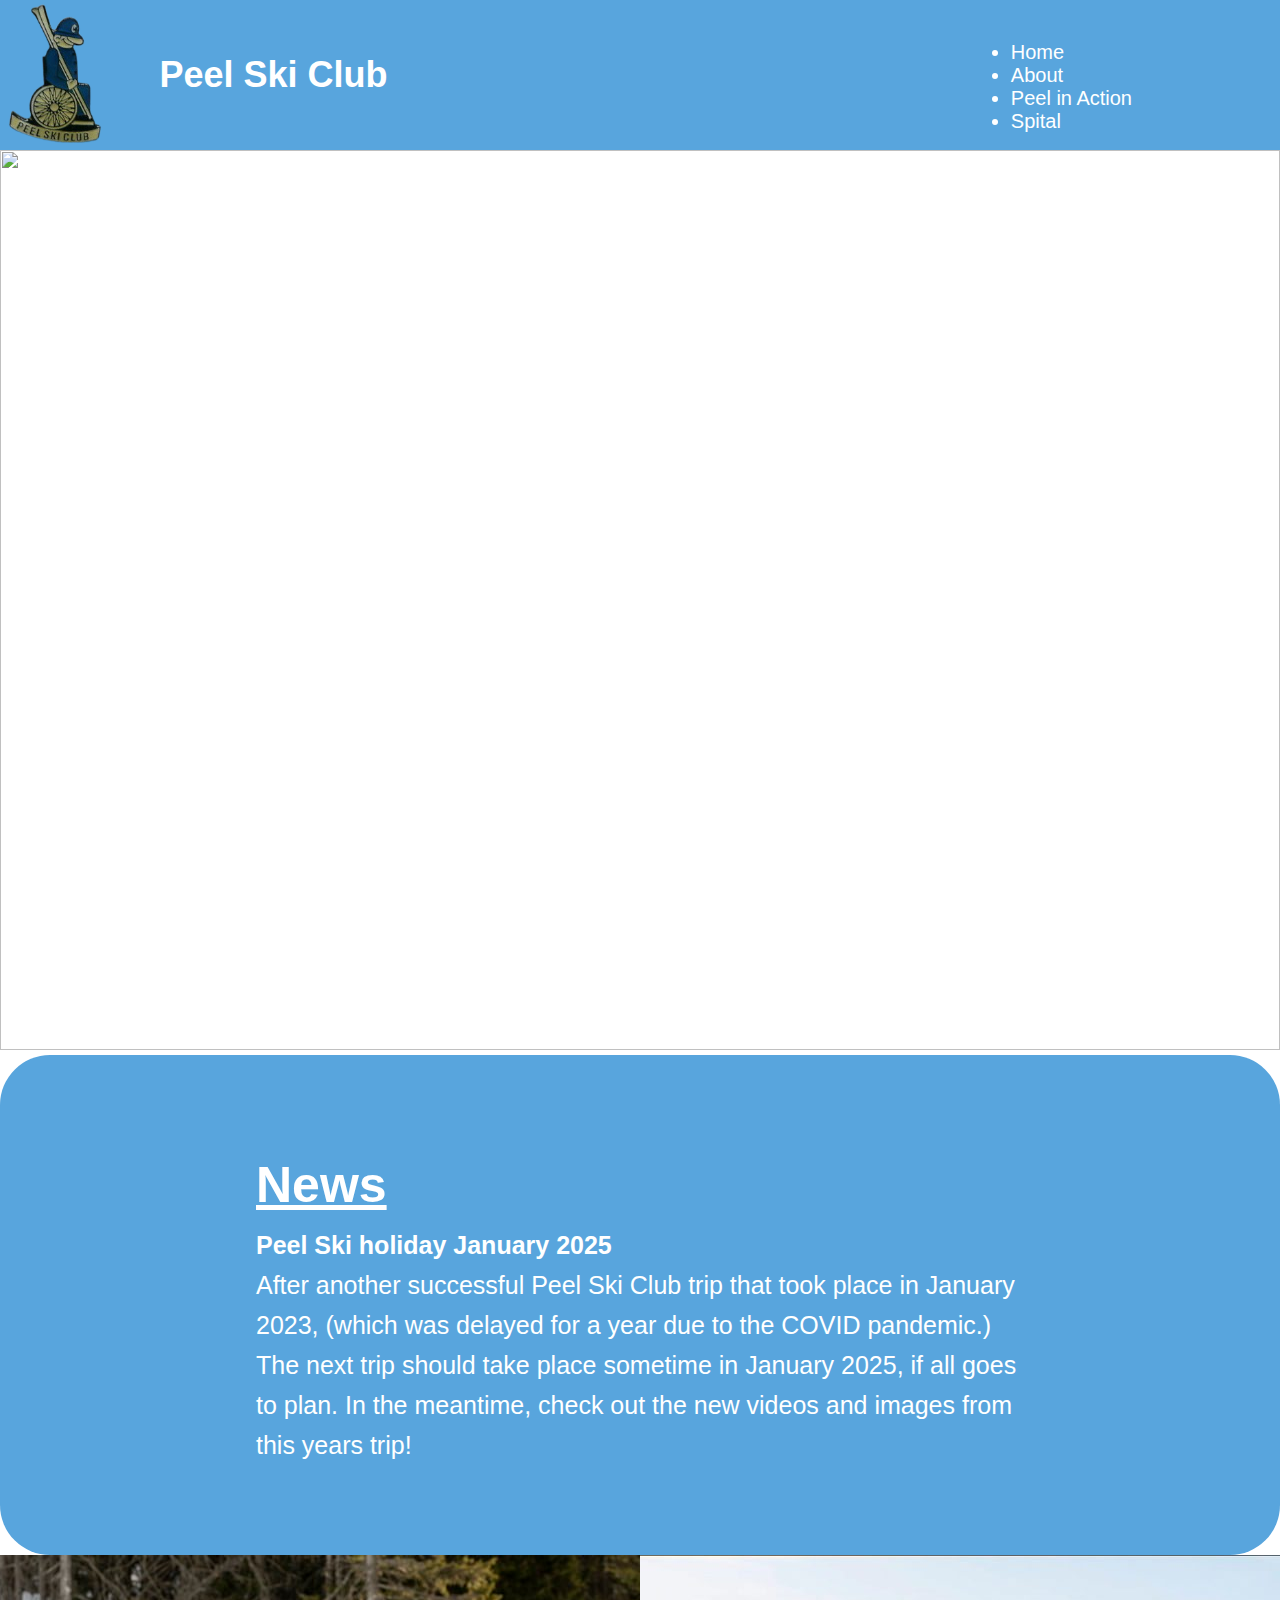
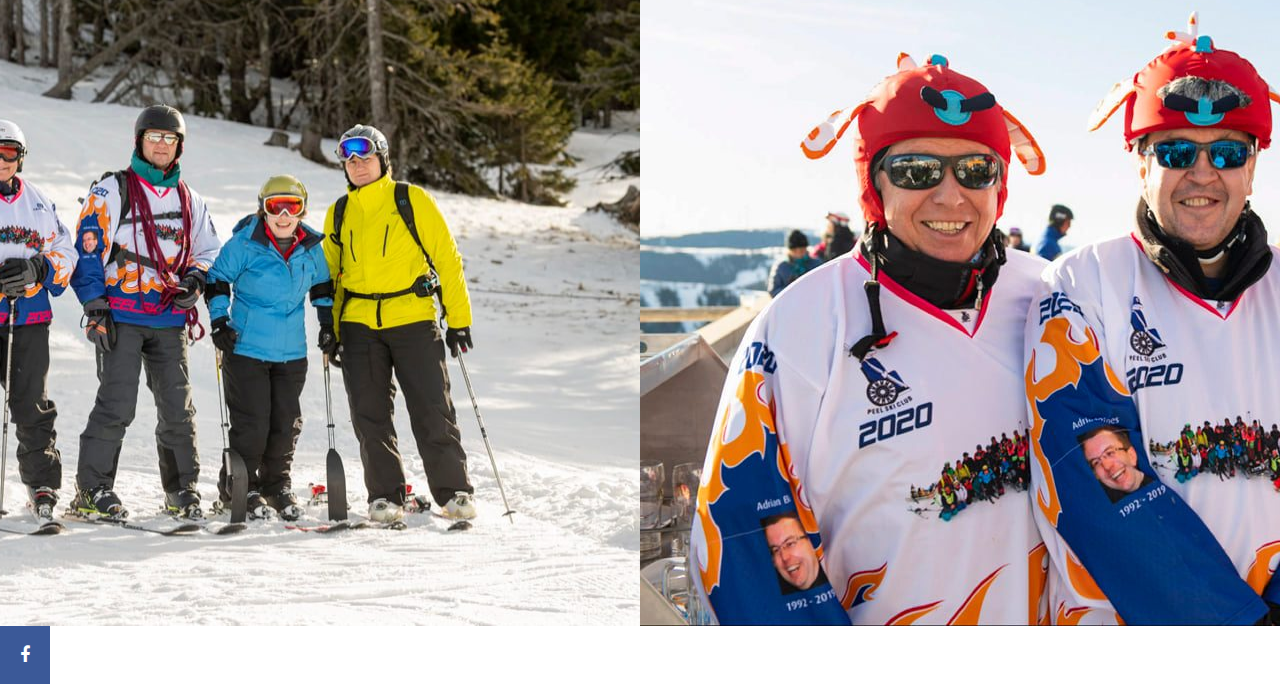
==== index.html @ bb1c9a74 "news" ====
<!DOCTYPE html>
<html lang="en">
  <head>
    


    <meta charset="UTF-8" />
    <meta name="viewport" content="width=device-width, initial-scale=1.0">
    <link href="layout.css" rel="stylesheet" />
    <link
    href="https://cdn.jsdelivr.net/npm/bootstrap@5.1.3/dist/css/bootstrap.min.css"
    rel="stylesheet"
    integrity="sha384-1BmE4kWBq78iYhFldvKuhfTAU6auU8tT94WrHftjDbrCEXSU1oBoqyl2QvZ6jIW3"
    crossorigin="anonymous">

    <link rel="stylesheet" href="https://cdnjs.cloudflare.com/ajax/libs/font-awesome/4.7.0/css/font-awesome.min.css">
    <script src="https://cdn.jsdelivr.net/npm/bootstrap@5.1.3/dist/js/bootstrap.bundle.min.js" integrity="sha384-ka7Sk0Gln4gmtz2MlQnikT1wXgYsOg+OMhuP+IlRH9sENBO0LRn5q+8nbTov4+1p" crossorigin="anonymous"></script>

    <script type="text/javascript" src="pokemon.js"></script>
    <title>Home</title>
  </head>

  


<body>

  <div class="main-menu">

<div class="top">
<img class="topimg" src="./images/logo.png">
<h1>Peel Ski Club</h1>
</div>
<div class="nav-links">
  <nav class="navbar navbar-expand-lg navbar-dark">
    <div class="container-fluid">
      <button class="navbar-toggler" type="button" data-bs-toggle="collapse" data-bs-target="#navbarNav" aria-controls="navbarNav" aria-expanded="false" aria-label="Toggle navigation">
        <span class="navbar-toggler-icon"></span>
      </button>
      <div class="collapse navbar-collapse" id="navbarNav">
        <ul class="navbar-nav">
         
          <li class="nav-item">
            <a class="nav-link" href="index.html">Home</a>
          </li>
          <li class="nav-item">
            <a class="nav-link" href="about.html">About</a>
          </li>
          <li class="nav-item">
            <a class="nav-link" href="action.html">Peel in Action</a>
          </li>
          <li class="nav-item">
            <a class="nav-link spital" href="spital.html">Spital</a>
          </li>
        </ul>
      </div>
    </div>
  </nav>
  
  </div>
    </div>



    
      <img class="bg_img" src="images/GroupBucketing.jpg">
      
       
          


        </div>
      

      
     
      <div class="middle-container">
        <div class="text-center">
          
        <h1>News</h1>
       
        


            <p><strong>
              Peel Ski holiday January 2025</strong></p><p>After another successful Peel Ski Club trip that took place in January 2023, (which was delayed for a year due to the COVID pandemic.) The next trip should take place sometime in January 2025, if all goes to plan. In the meantime, check out the new videos and images from this years trip! 
          </p>
        </div>
      
    </div>

    <div class="bottom-container">

      <img src="./images/51.jpg">
    
    <img src="./images/44.jpg">
  </div> 


  </div>

  <div>
      <a href="https://www.facebook.com/groups/181808221935337" class="fa fa-facebook"></a>

      ©JonPaulLadd
            
        </div>
    
       

    </div>
</body>
<html>
---- layout.css ----
* {
  padding: 0;
  margin: 0;
  box-sizing: border-box;
}

html {
  font-family: sans-serif;
  font-size: 18px;
  color: rgb(255, 255, 255);
}

.navtitle {
  margin-right: 40%;
}

.main-menu {
  background-color: #58a5dd;

  display: flex;
  gap: 50px;
  justify-content: space-between;

  align-items: center;
  color: #ffffff;
}

.main-menu a {
  color: #ffffff;

  margin-right: 20px;
  text-decoration: none;
}

.main-menu a::after {
  text-decoration: none;
}

.main-menu a:link {
  color: #ffffff;
  text-decoration: none;
}

.main-menu a:visited {
  color: #ffffff;
}

.main-menu a:hover {
  color: rgb(0, 0, 0);
  text-decoration: none;
}
/* added this */
.nav-links {
  font-size: 20px;
  margin-right: 10%;
  color: #ffffff;
}

.middle-container {
  background-color: #58a5dd;
  flex-direction: column;
  color: white;
  display: flex;
  align-items: center;
  padding-bottom: 5rem;
  padding-top: 5rem;
  font-family: sans-serif;
  font-size: 25px;
  line-height: 1.6;
  border-radius: 50px;
}

.middle-container h1:first-child {
  text-decoration: underline;
}

.carousel-inner {
  width: 100%;
  height: 100vh;
}
#menu-inside img {
  height: 100vh;
}

/* Changes here */
.top {
  display: flex;
  gap: 50px;
  justify-content: center;
  align-items: center;
}

.bg_img {
  height: 100vh;
  width: 100vw;
}

.topimg {
  height: 150px;
}

body {
  overflow-x: hidden;
}
.videos-container {
  background-color: #58a5dd;
  padding: 300px;
  display: flex;
  flex-wrap: wrap;
  justify-content: center;
  gap: 75px;
  font-family: sans-serif;
  font-size: 20px;
  color: white;
}

.videos-container iframe {
  flex: 50%;
}

.fa {
  padding: 20px;

  width: 50px;
  text-align: center;
  text-decoration: none;
}

/* Add a hover effect if you want */
.fa:hover {
  opacity: 0.7;
}

/* Set a specific color for each brand */

/* Facebook */
.fa-facebook {
  background: #3b5998;
  color: rgb(255, 255, 255);
}
div iframe {
  margin: 20px;
}
.bottom-container {
  background-color: #ffffff;
  display: flex;
  justify-content: center;
}

.about-images {
  margin-top: 40px;
  margin-bottom: 40px;
  gap: 40px;
  display: flex;
  flex-wrap: wrap;
  justify-content: center;
}

/* todo */
.about-images img {
  max-width: 1200px;
  width: 100%;
}

.about-middle {
  padding: 200px;
  background-color: #58a5dd;
  color: #ffffff;
  display: flex;
  align-items: center;
  line-height: 1.6;
  font-family: sans-serif;
  font-size: 25px;
  flex-direction: column;
}
.about-middle h1:first-child {
  text-decoration: underline;
}

.spital-middle {
  background-color: #ffffff;
}
.spital-middle img {
  width: 100%;
  height: 100%;
  max-width: 100%;
}

.carousel-control-prev-icon,
.carousel-control-next-icon {
  height: 100px;
  width: 100px;
  outline: rgb(0, 0, 0);
  background-size: 100%, 100%;
  border-radius: 50%;
  border: 5px solid rgb(255, 0, 0);
  background-image: none;
}

.spital-bottom {
  margin-top: 40px;
  margin-bottom: 40px;
  gap: 40px;
  display: flex;

  justify-content: center;
}

/* todo */
.spital-bottom img {
  max-width: 1200px;
  width: 100%;
}

.slideshow-title {
  display: flex;
  justify-content: center;
  font-family: sans-serif;
  margin-top: 20px;
}

.googlemaps {
  padding: 200px;
  background-color: #58a5dd;
  color: #ffffff;
  border-radius: 50px;
  margin-top: 40px;
}

.googlemaps h2 {
  text-align: center;
}

.text-center {
  width: 60%;
}
#more {
  display: none;
}

#myBtn {
  background-color: #ffffff;
  border: none;
  outline: none;
  color: black;
  font-size: 18px;
  padding: 5px;
  border-radius: 5px;
}

.navbar-toggler {
  border: none !important;
}

@media only screen and (max-width: 768px) {
  body {
    font-size: 10px !important;
  }
  .top img {
    display: none;
  }
  .top h1 {
    font-size: 22px !important;
    margin-left: 1rem;
  }
  .middle-container p,
  .about-middle p {
    font-size: 12px !important;
  }
  .bottom-container {
    flex-wrap: none;
  }
  .bottom-container img {
    width: 200px;
  }
  .carousel,
  .carousel img {
    height: 17rem !important;
  }
  .videos-container {
    background-color: #58a5dd;
    padding: 0px;
    display: flex;
    flex-wrap: wrap;
    justify-content: center;
    gap: 0px;
    font-family: sans-serif;
    font-size: 20px;
    color: white;
  }
  .videos-container iframe {
    width: 350px !important;
  }
  .spital {
    display: none !important;
  }

  .bg_img {
    width: 100% !important;
    height: auto !important;
  }
}
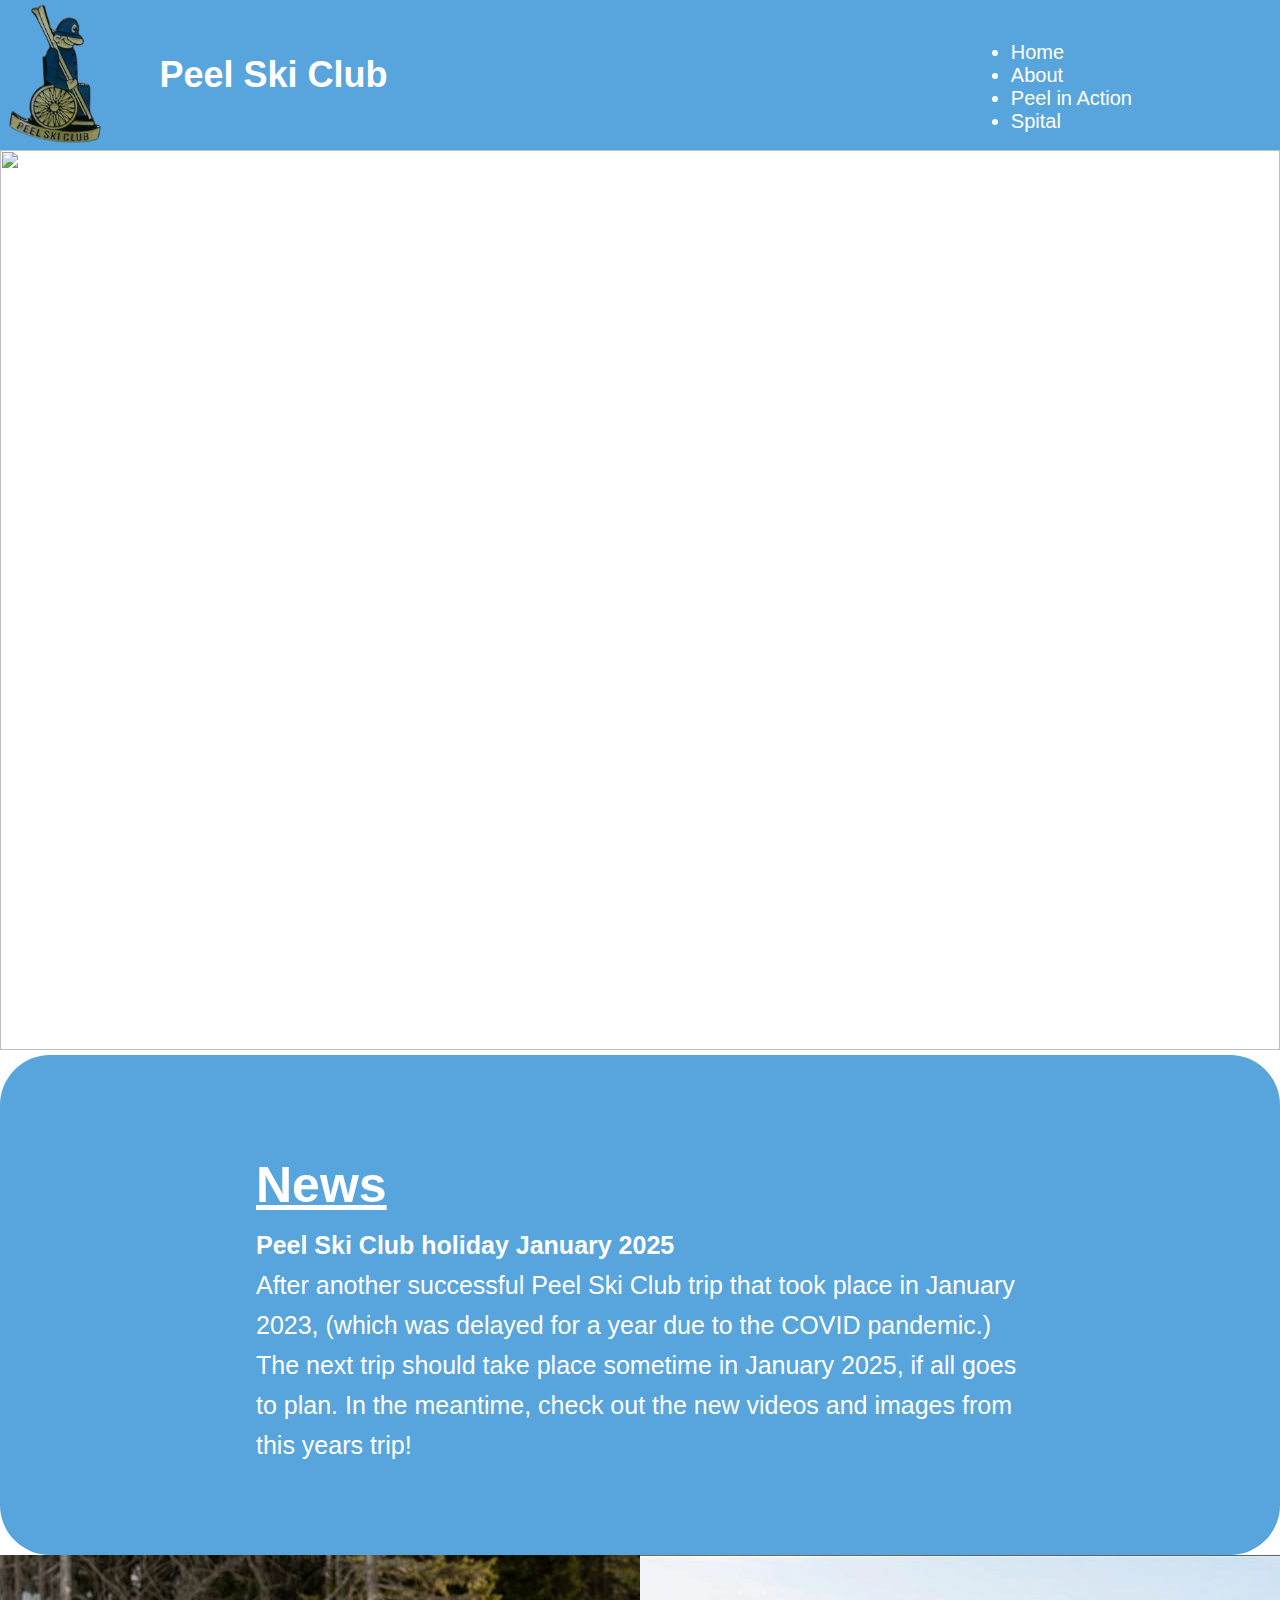
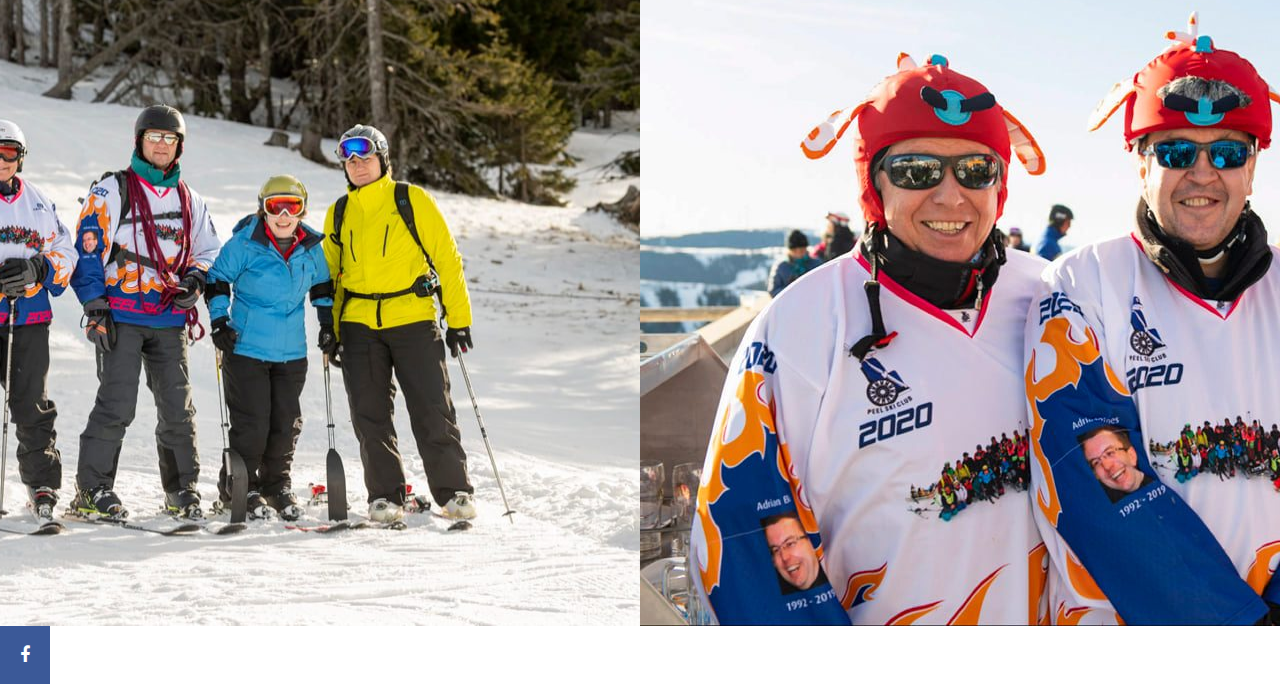
==== commit 2b8fec33: "f" ====
--- a/index.html
+++ b/index.html
@@ -83,7 +83,7 @@
 
 
             <p><strong>
-              Peel Ski holiday January 2025</strong></p><p>After another successful Peel Ski Club trip that took place in January 2023, (which was delayed for a year due to the COVID pandemic.) The next trip should take place sometime in January 2025, if all goes to plan. In the meantime, check out the new videos and images from this years trip! 
+              Peel Ski Club holiday January 2025</strong></p><p>After another successful Peel Ski Club trip that took place in January 2023, (which was delayed for a year due to the COVID pandemic.) The next trip should take place sometime in January 2025, if all goes to plan. In the meantime, check out the new videos and images from this years trip! 
           </p>
         </div>
       
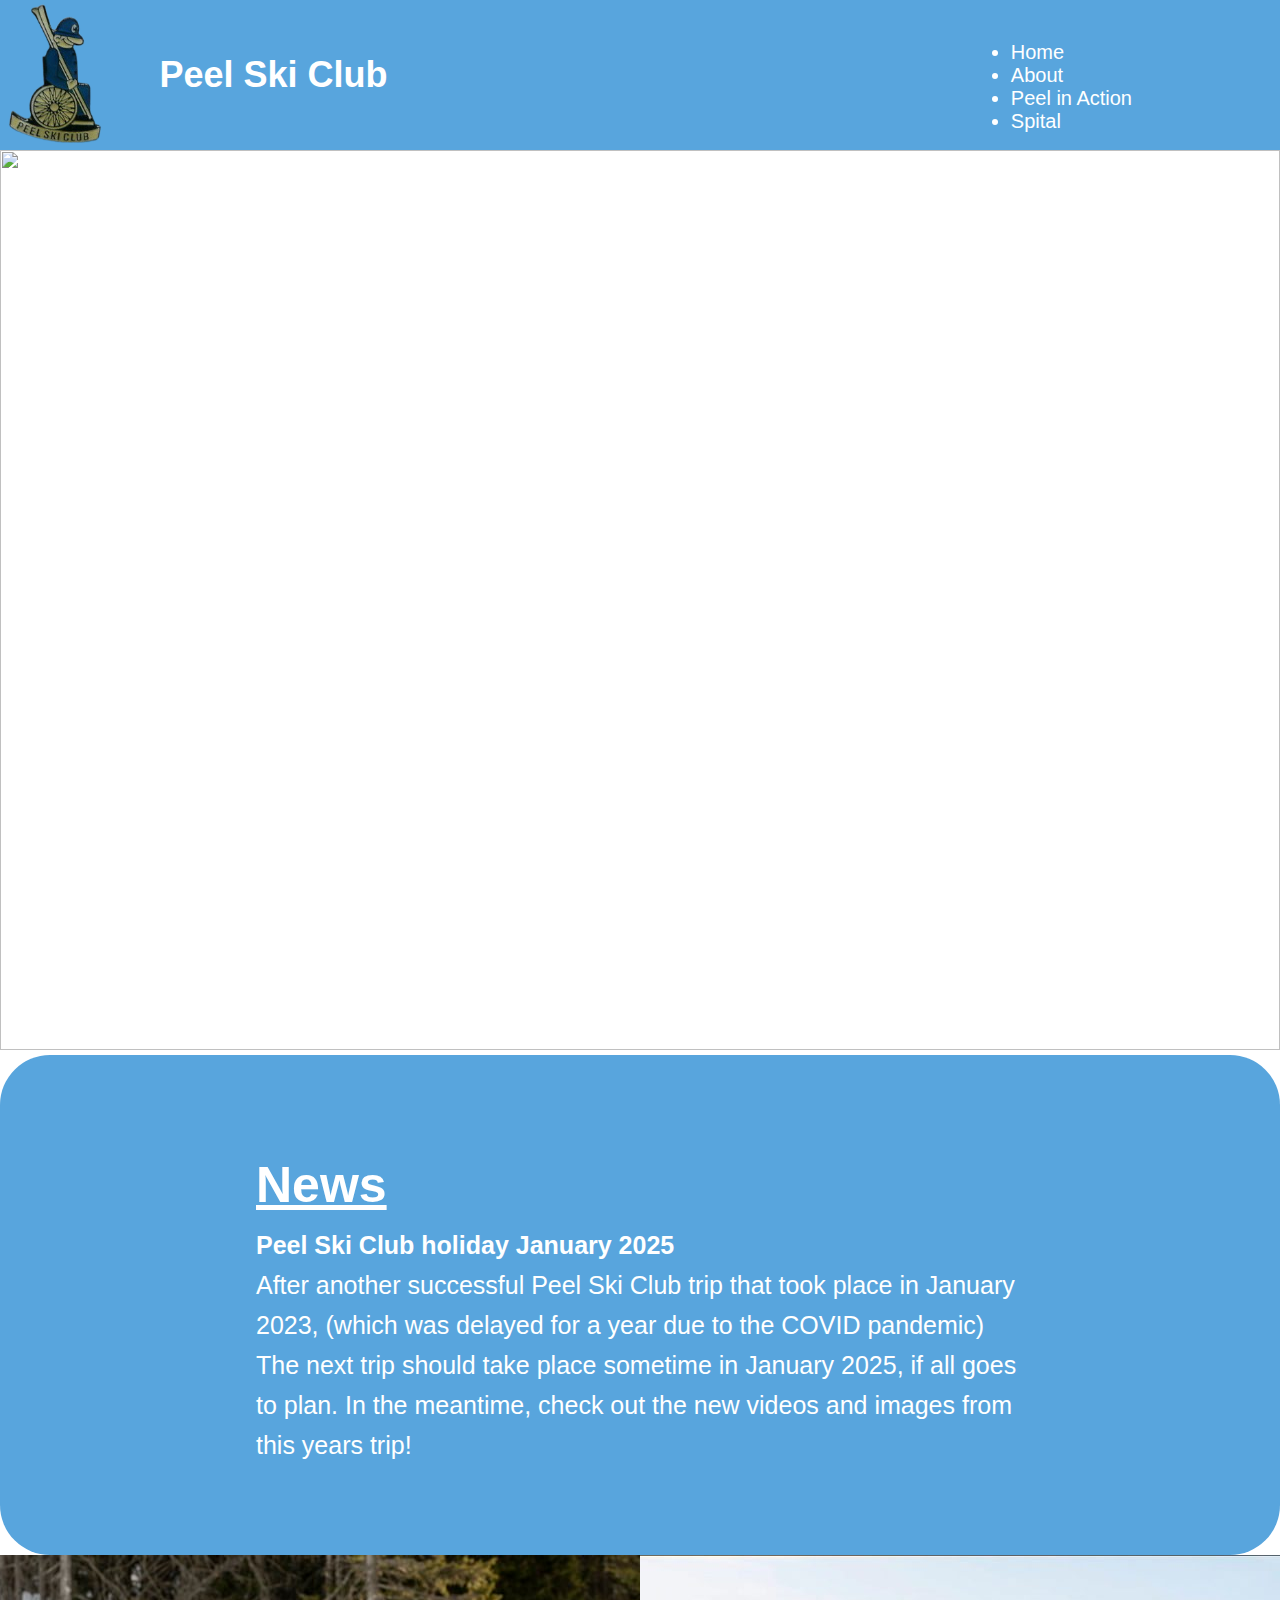
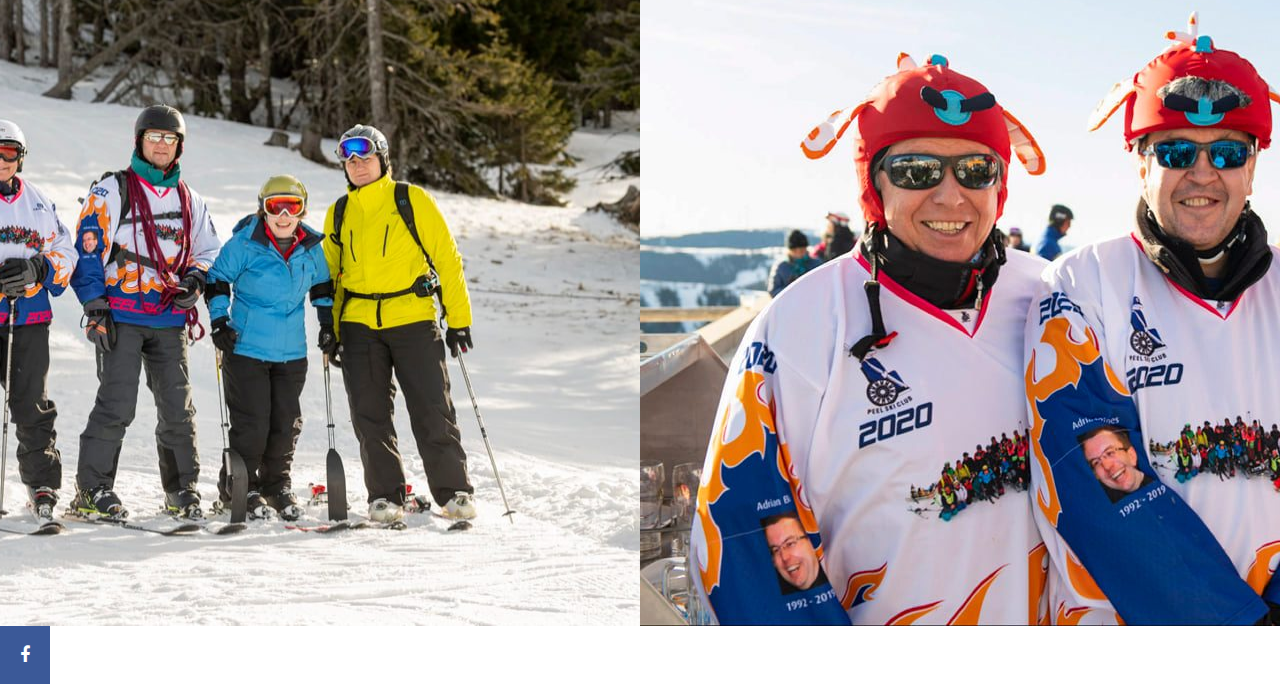
==== commit b6a95d0f: "h" ====
--- a/index.html
+++ b/index.html
@@ -83,7 +83,7 @@
 
 
             <p><strong>
-              Peel Ski Club holiday January 2025</strong></p><p>After another successful Peel Ski Club trip that took place in January 2023, (which was delayed for a year due to the COVID pandemic.) The next trip should take place sometime in January 2025, if all goes to plan. In the meantime, check out the new videos and images from this years trip! 
+              Peel Ski Club holiday January 2025</strong></p><p>After another successful Peel Ski Club trip that took place in January 2023, (which was delayed for a year due to the COVID pandemic) The next trip should take place sometime in January 2025, if all goes to plan. In the meantime, check out the new videos and images from this years trip! 
           </p>
         </div>
       
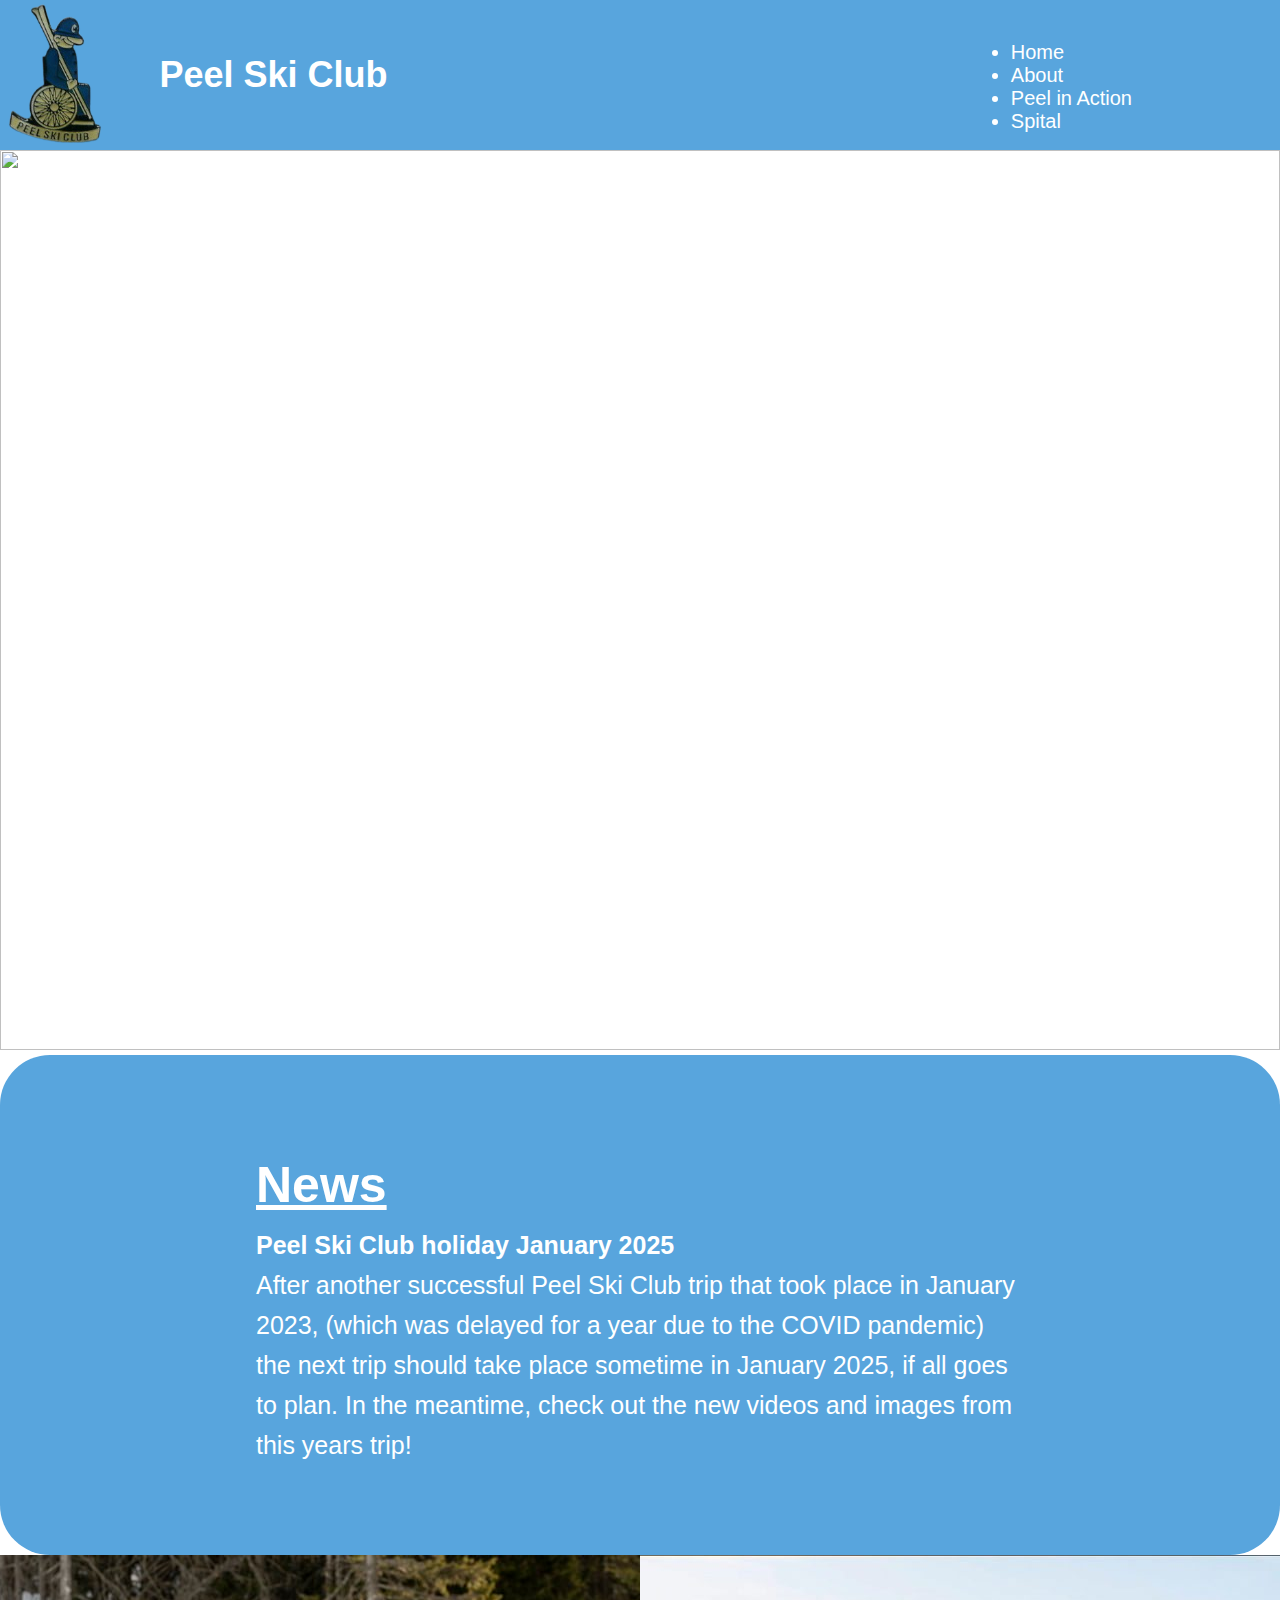
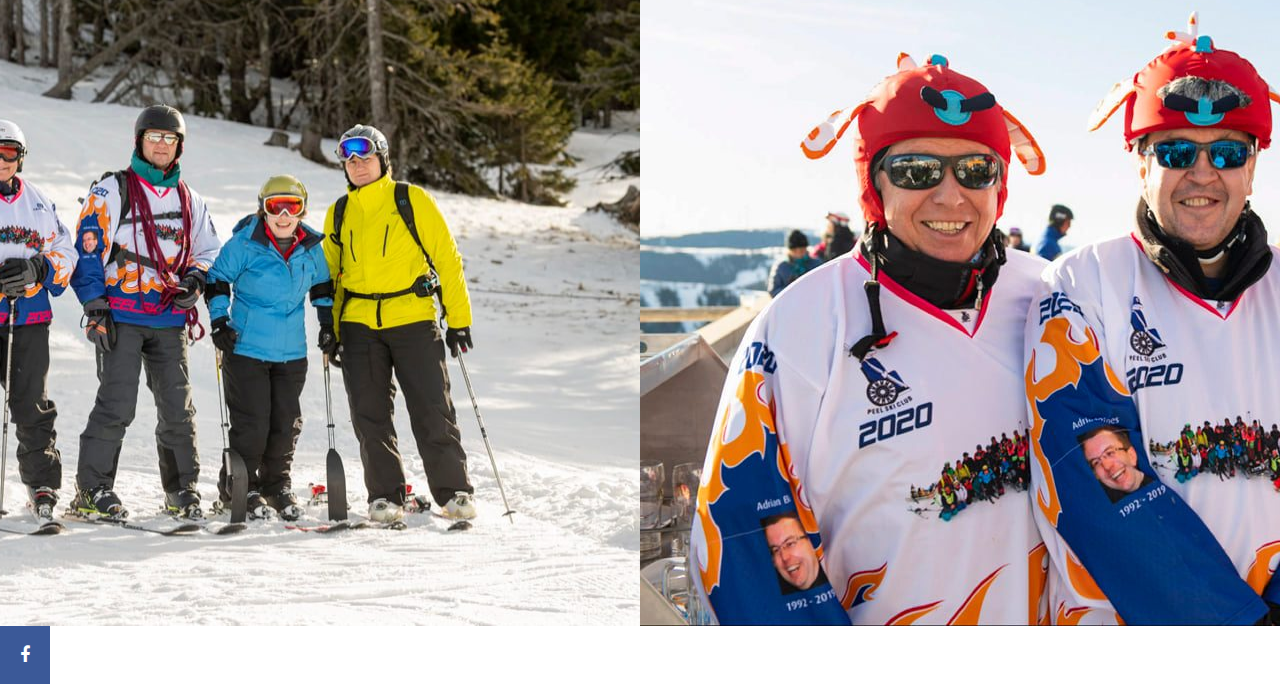
==== commit 8788776e: "h" ====
--- a/index.html
+++ b/index.html
@@ -83,7 +83,7 @@
 
 
             <p><strong>
-              Peel Ski Club holiday January 2025</strong></p><p>After another successful Peel Ski Club trip that took place in January 2023, (which was delayed for a year due to the COVID pandemic) The next trip should take place sometime in January 2025, if all goes to plan. In the meantime, check out the new videos and images from this years trip! 
+              Peel Ski Club holiday January 2025</strong></p><p>After another successful Peel Ski Club trip that took place in January 2023, (which was delayed for a year due to the COVID pandemic) the next trip should take place sometime in January 2025, if all goes to plan. In the meantime, check out the new videos and images from this years trip! 
           </p>
         </div>
       
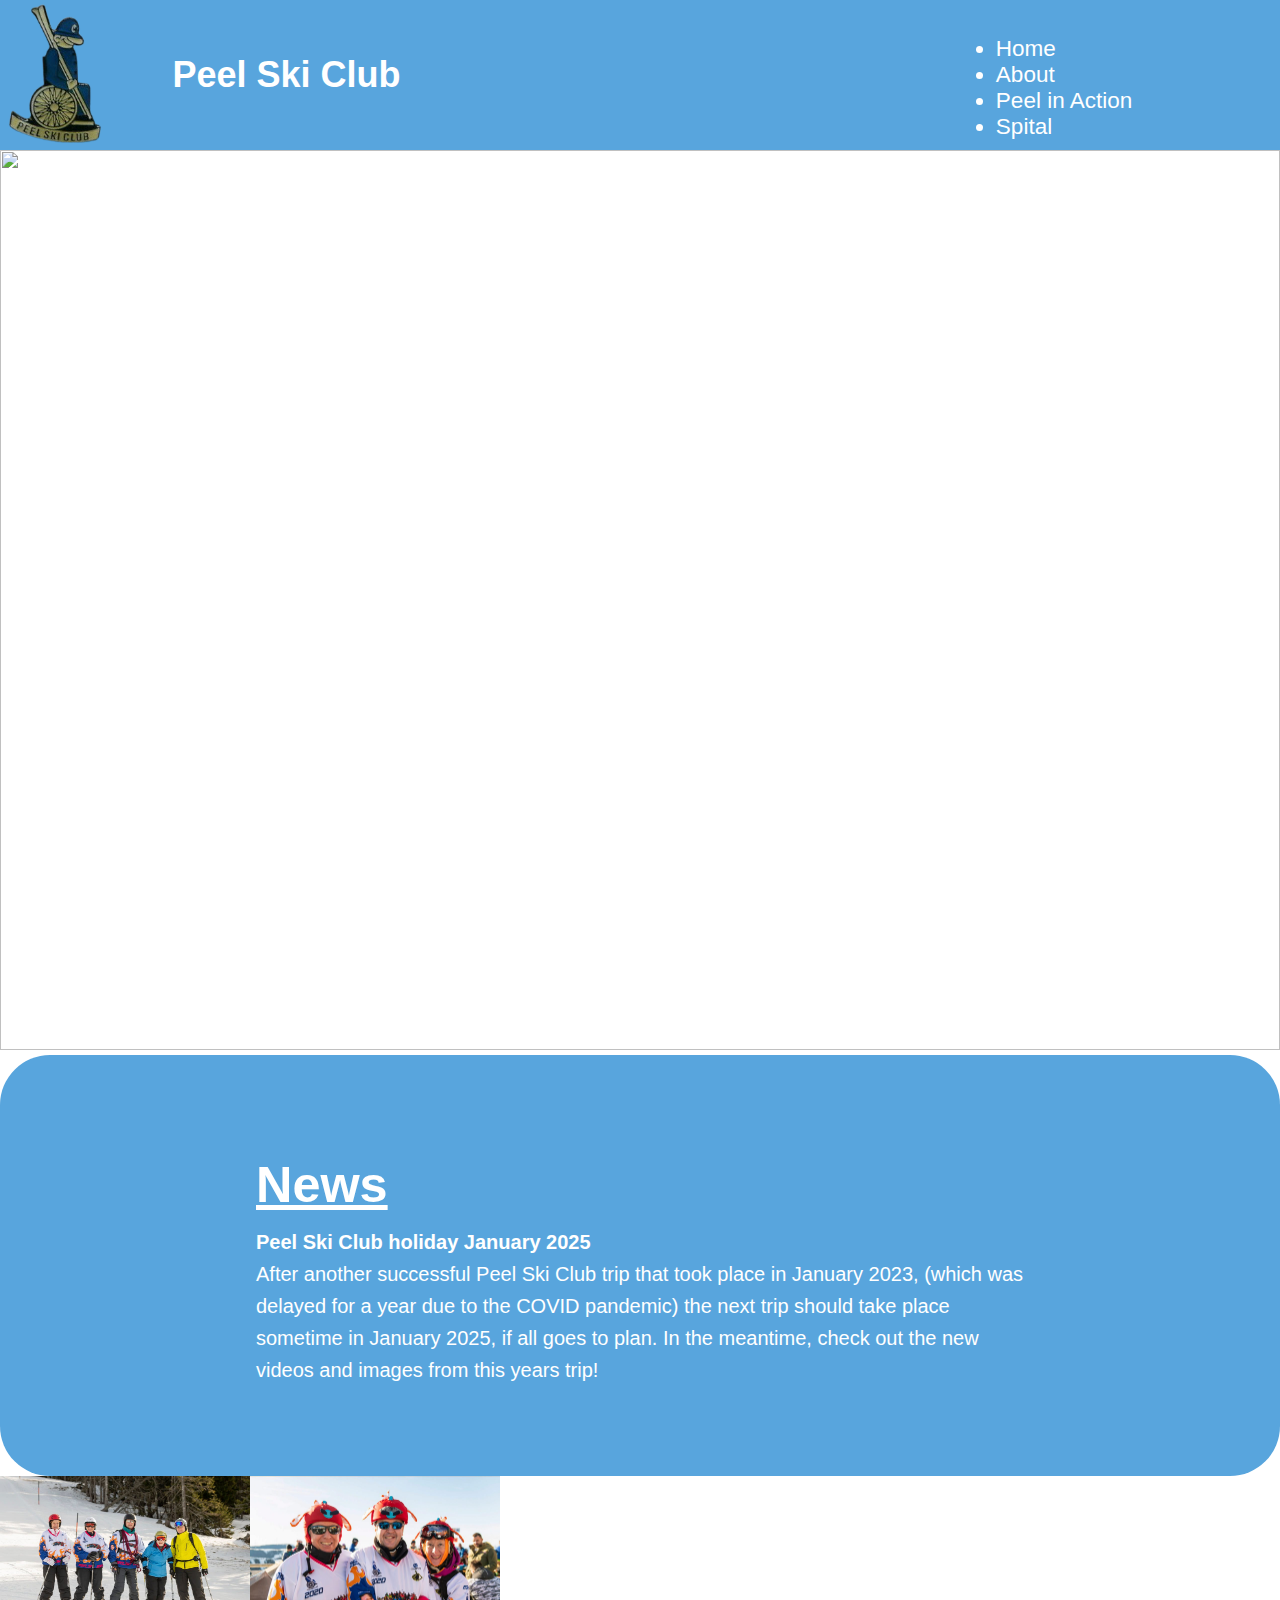
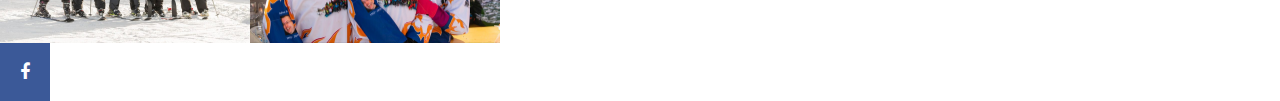
==== commit 2cafc07b: "chatgpt" ====
--- a/index.html
+++ b/index.html
@@ -1,30 +1,23 @@
 <!DOCTYPE html>
 <html lang="en">
   <head>
-    
-
-
     <meta charset="UTF-8" />
-    <meta name="viewport" content="width=device-width, initial-scale=1.0">
+    <meta name="viewport" content="width=device-width, initial-scale=1.0" />
+    <link
+      href="https://cdn.jsdelivr.net/npm/bootstrap@5.1.3/dist/css/bootstrap.min.css"
+      rel="stylesheet"
+      integrity="sha384-1BmE4kWBq78iYhFldvKuhfTAU6auU8tT94WrHftjDbrCEXSU1oBoqyl2QvZ6jIW3"
+      crossorigin="anonymous"
+    />
     <link href="layout.css" rel="stylesheet" />
-    <link
-    href="https://cdn.jsdelivr.net/npm/bootstrap@5.1.3/dist/css/bootstrap.min.css"
-    rel="stylesheet"
-    integrity="sha384-1BmE4kWBq78iYhFldvKuhfTAU6auU8tT94WrHftjDbrCEXSU1oBoqyl2QvZ6jIW3"
-    crossorigin="anonymous">
-
     <link rel="stylesheet" href="https://cdnjs.cloudflare.com/ajax/libs/font-awesome/4.7.0/css/font-awesome.min.css">
     <script src="https://cdn.jsdelivr.net/npm/bootstrap@5.1.3/dist/js/bootstrap.bundle.min.js" integrity="sha384-ka7Sk0Gln4gmtz2MlQnikT1wXgYsOg+OMhuP+IlRH9sENBO0LRn5q+8nbTov4+1p" crossorigin="anonymous"></script>
 
-    <script type="text/javascript" src="pokemon.js"></script>
-    <title>Home</title>
+    
+    <title>Peel In Action</title>
   </head>
-
-  
-
-
-<body>
-
+  <body>
+  <script src="script.js"></script>
   <div class="main-menu">
 
 <div class="top">
@@ -91,9 +84,12 @@
 
     <div class="bottom-container">
 
-      <img src="./images/51.jpg">
+     
+        <img src="./images/51.jpg">
     
-    <img src="./images/44.jpg">
+        <img src="./images/44.jpg">
+      
+    
   </div> 
 
 
--- a/layout.css
+++ b/layout.css
@@ -16,42 +16,21 @@
 
 .main-menu {
   background-color: #58a5dd;
-
-  display: flex;
-  gap: 50px;
+  display: flex;
+  gap: 2.5rem;
   justify-content: space-between;
-
   align-items: center;
   color: #ffffff;
 }
 
 .main-menu a {
   color: #ffffff;
-
-  margin-right: 20px;
+  margin-right: 1.1rem;
   text-decoration: none;
 }
 
-.main-menu a::after {
-  text-decoration: none;
-}
-
-.main-menu a:link {
-  color: #ffffff;
-  text-decoration: none;
-}
-
-.main-menu a:visited {
-  color: #ffffff;
-}
-
-.main-menu a:hover {
-  color: rgb(0, 0, 0);
-  text-decoration: none;
-}
-/* added this */
 .nav-links {
-  font-size: 20px;
+  font-size: 1.25rem;
   margin-right: 10%;
   color: #ffffff;
 }
@@ -65,7 +44,7 @@
   padding-bottom: 5rem;
   padding-top: 5rem;
   font-family: sans-serif;
-  font-size: 25px;
+  font-size: 1.4rem;
   line-height: 1.6;
   border-radius: 50px;
 }
@@ -74,18 +53,13 @@
   text-decoration: underline;
 }
 
-.carousel-inner {
-  width: 100%;
-  height: 100vh;
-}
 #menu-inside img {
   height: 100vh;
 }
 
-/* Changes here */
 .top {
   display: flex;
-  gap: 50px;
+  gap: 2.5rem;
   justify-content: center;
   align-items: center;
 }
@@ -102,15 +76,16 @@
 body {
   overflow-x: hidden;
 }
+
 .videos-container {
   background-color: #58a5dd;
-  padding: 300px;
+  padding: 16.6rem;
   display: flex;
   flex-wrap: wrap;
   justify-content: center;
   gap: 75px;
   font-family: sans-serif;
-  font-size: 20px;
+  font-size: 1.25rem;
   color: white;
 }
 
@@ -120,31 +95,33 @@
 
 .fa {
   padding: 20px;
-
   width: 50px;
   text-align: center;
   text-decoration: none;
 }
 
-/* Add a hover effect if you want */
 .fa:hover {
   opacity: 0.7;
 }
 
-/* Set a specific color for each brand */
-
-/* Facebook */
 .fa-facebook {
   background: #3b5998;
   color: rgb(255, 255, 255);
 }
+
 div iframe {
   margin: 20px;
 }
+
 .bottom-container {
-  background-color: #ffffff;
-  display: flex;
-  justify-content: center;
+  display: flex;
+  flex-wrap: wrap;
+}
+
+.bottom-container img {
+  flex: 0 1 200px;
+  max-width: 100%;
+  height: auto;
 }
 
 .about-images {
@@ -156,7 +133,6 @@
   justify-content: center;
 }
 
-/* todo */
 .about-images img {
   max-width: 1200px;
   width: 100%;
@@ -170,9 +146,10 @@
   align-items: center;
   line-height: 1.6;
   font-family: sans-serif;
-  font-size: 25px;
+  font-size: 1.4rem;
   flex-direction: column;
 }
+
 .about-middle h1:first-child {
   text-decoration: underline;
 }
@@ -186,39 +163,97 @@
   max-width: 100%;
 }
 
-.carousel-control-prev-icon,
-.carousel-control-next-icon {
-  height: 100px;
-  width: 100px;
-  outline: rgb(0, 0, 0);
-  background-size: 100%, 100%;
-  border-radius: 50%;
-  border: 5px solid rgb(255, 0, 0);
-  background-image: none;
-}
 
 .spital-bottom {
-  margin-top: 40px;
-  margin-bottom: 40px;
-  gap: 40px;
-  display: flex;
-
-  justify-content: center;
+  display: flex;
+  flex-wrap: wrap;
 }
 
 /* todo */
 .spital-bottom img {
-  max-width: 1200px;
+  flex: 0 1 200px;
+  max-width: 100%;
+  height: auto;
+}
+
+.carousel {
   width: 100%;
-}
-
-.slideshow-title {
+  height: 500px;
+  overflow: hidden;
+  position: relative;
+  background-color: #f5f5f5;
+}
+
+.carousel-container {
+  display: flex;
+  overflow: hidden;
+  width: 100%;
+  height: 100%;
+  position: relative;
+}
+
+.carousel-slide {
+  width: 100%;
+  height: 100%;
   display: flex;
   justify-content: center;
-  font-family: sans-serif;
-  margin-top: 20px;
-}
-
+  align-items: center;
+  position: absolute;
+  transition: transform 0.5s ease-in-out;
+  display: none;
+}
+
+.carousel-slide:first-child {
+  display: flex;
+}
+
+.carousel-slide img {
+  position: absolute;
+  top: 50%;
+  left: 50%;
+  transform: translate(-50%, -50%);
+}
+
+.carousel-arrow {
+  position: absolute;
+  top: 50%;
+  transform: translateY(-50%);
+  background-color: rgba(0, 0, 0, 0.5);
+  color: #ffffff;
+  font-size: 24px;
+  border: none;
+  cursor: pointer;
+  padding: 10px 20px;
+  transition: background-color 0.3s;
+  z-index: 1;
+}
+
+.carousel-arrow:hover {
+  background-color: rgba(0, 0, 0, 0.8);
+}
+
+.carousel-arrow-left {
+  left: 10px;
+}
+
+.carousel-arrow-right {
+  right: 10px;
+}
+
+.carousel-title {
+  position: absolute;
+  top: 20px;
+  left: 0;
+  right: 0;
+  font-size: 32px;
+  font-weight: bold;
+  text-align: center;
+  color: #ffffff;
+  text-shadow: 2px 2px 4px rgba(0, 0, 0, 0.5);
+  z-index: 2;
+}
+
+/* /////////////////////////////////////////////////// */
 .googlemaps {
   padding: 200px;
   background-color: #58a5dd;
@@ -252,51 +287,116 @@
   border: none !important;
 }
 
-@media only screen and (max-width: 768px) {
+ /* Small devices (portrait tablets and large phones, 600px and up) */
+@media only screen and (min-width: 600px) {
   body {
-    font-size: 10px !important;
-  }
-  .top img {
-    display: none;
+    font-size: 14px;
   }
   .top h1 {
-    font-size: 22px !important;
+    font-size: 28px;
     margin-left: 1rem;
   }
   .middle-container p,
   .about-middle p {
-    font-size: 12px !important;
-  }
-  .bottom-container {
-    flex-wrap: none;
+    font-size: 16px;
+  }
+  .bottom-container img {
+    width: 150px;
+  }
+  .videos-container iframe {
+    width: 300px;
+  }
+
+    .spital-middle img {
+      width: 100%;
+      height: auto;
+    }
+  
+    .spital-bottom img {
+      /* flex-basis: 33%;
+      max-width: 100%; */
+      width: 150px;
+    }
+  }
+
+
+/* Medium devices (landscape tablets, 768px and up) */
+@media only screen and (min-width: 768px) {
+  body {
+    font-size: 16px;
+  }
+  .top h1 {
+    font-size: 32px;
+    margin-left: 1rem;
+  }
+  .middle-container p,
+  .about-middle p {
+    font-size: 18px;
   }
   .bottom-container img {
     width: 200px;
   }
-  .carousel,
-  .carousel img {
-    height: 17rem !important;
-  }
-  .videos-container {
-    background-color: #58a5dd;
-    padding: 0px;
-    display: flex;
-    flex-wrap: wrap;
-    justify-content: center;
-    gap: 0px;
-    font-family: sans-serif;
+  .videos-container iframe {
+    width: 350px;
+  }
+
+  .spital-middle img {
+    width: 100%;
+    height: auto;
+  }
+
+  .spital-bottom img {
+    width: 200px;
+    /* flex-basis: 25%;
+    max-width: 100%; */
+  }
+}
+
+/* Large devices (laptops/desktops, 992px and up) */
+ @media only screen and (min-width: 992px) {
+  body {
+    font-size: 18px;
+  }
+  .top h1 {
+    font-size: 36px;
+    margin-left: 1rem;
+  }
+  .middle-container p,
+  .about-middle p {
     font-size: 20px;
-    color: white;
+  }
+  .bottom-container img {
+    width: 250px;
   }
   .videos-container iframe {
-    width: 350px !important;
-  }
-  .spital {
-    display: none !important;
-  }
-
-  .bg_img {
-    width: 100% !important;
-    height: auto !important;
-  }
-}
+    width: 450px;
+  }
+
+  .spital-middle img {
+    width: 100%;
+    height: auto;
+  }
+
+  .spital-bottom img {
+    width: 250px;
+  }
+}
+
+/* Extra large devices (large laptops and desktops, 1200px and up) */
+ /* @media only screen and (min-width: 1200px) {
+  .bottom-container img {
+    width: 300px;
+  }
+  .videos-container iframe {
+    width: 500px;
+  }
+
+  .spital-middle img {
+    width: 100%;
+    height: auto;
+  }
+
+  .spital-bottom img {
+    width: 300px;
+  } */
+
